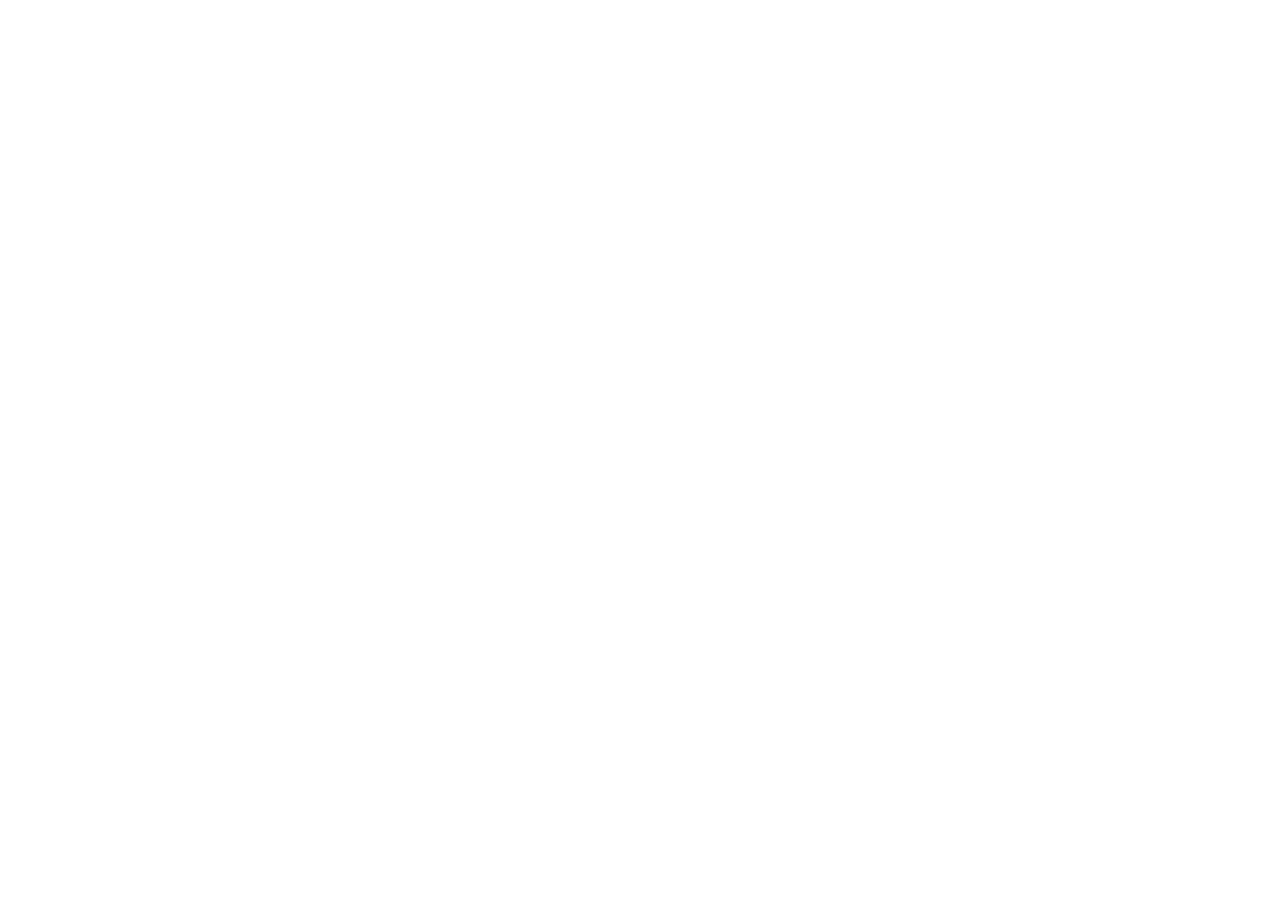
==== index.html @ fe2c493b "Initial commit" ====
<!DOCTYPE html>
<html lang="en">
<head>
    <meta charset="UTF-8">
    <meta name="viewport" content="width=device-width, initial-scale=1.0">
    <title>Wildfire Map</title>
    <style>
        /* Style the map container to take up the entire viewport */
        body, html {
            margin: 0;
            padding: 0;
            height: 100%;
        }

        #map {
            height: 100%;
            width: 100%;
        }
    </style>
</head>
<body>
<div id="map"></div>
<script src="fun.js"></script>
<script src="https://maps.googleapis.com/maps/api/js?key=AIzaSyBrQ_mXhabKMKgPXFlnquwXjUflwSLRy2M&callback=initMap" async defer></script>
</body>
</html>
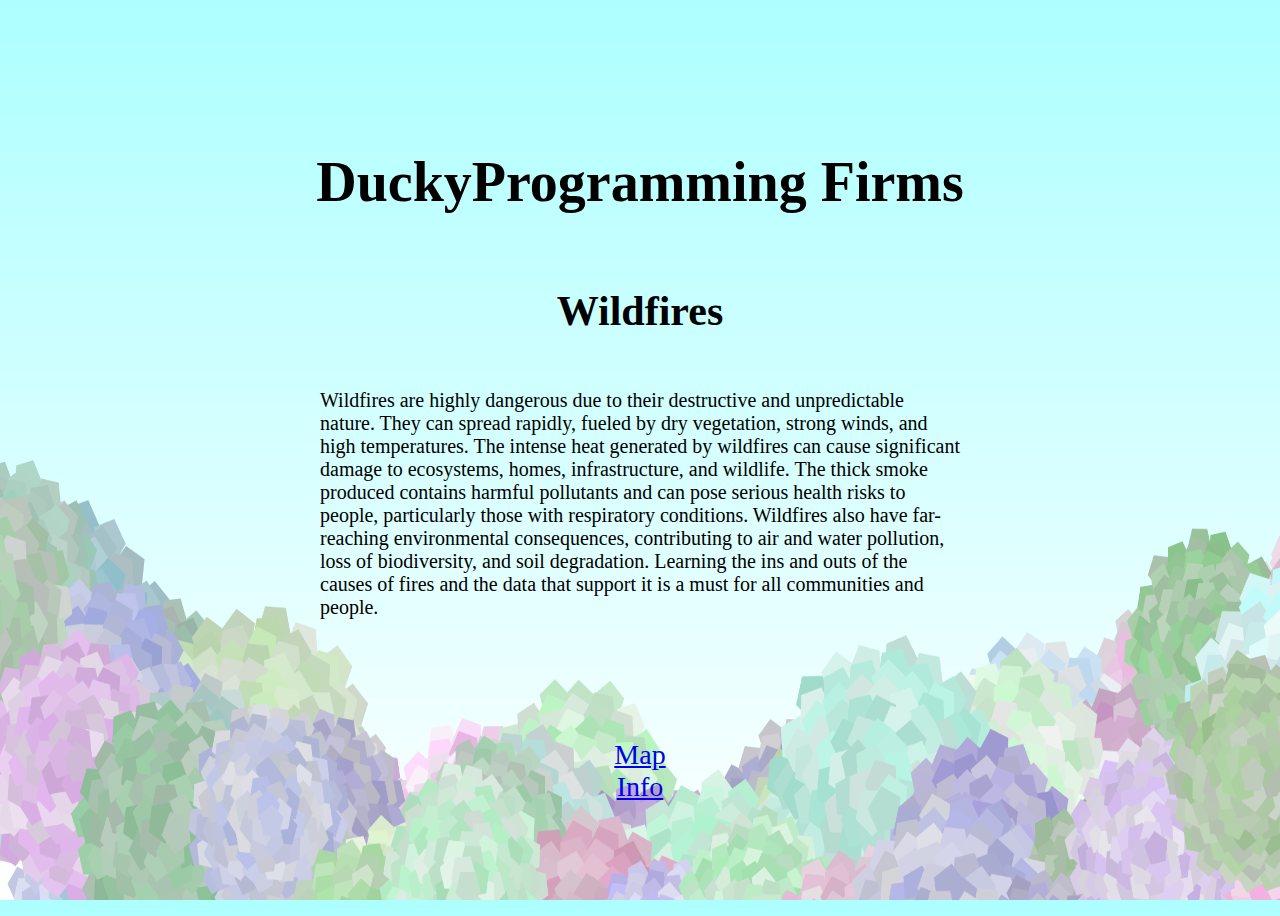
==== commit de8d88f7: "Let's Finish This" ====
--- a/index.html
+++ b/index.html
@@ -2,25 +2,22 @@
 <html lang="en">
 <head>
     <meta charset="UTF-8">
-    <meta name="viewport" content="width=device-width, initial-scale=1.0">
-    <title>Wildfire Map</title>
-    <style>
-        /* Style the map container to take up the entire viewport */
-        body, html {
-            margin: 0;
-            padding: 0;
-            height: 100%;
-        }
-
-        #map {
-            height: 100%;
-            width: 100%;
-        }
-    </style>
+    <title>FireInfo</title>
+    <link rel="icon" type="image/png" href="PaperballLogo.png">
+    <link rel="stylesheet" type="text/css" href="style.css">
 </head>
-<body>
-<div id="map"></div>
-<script src="fun.js"></script>
-<script src="https://maps.googleapis.com/maps/api/js?key=AIzaSyBrQ_mXhabKMKgPXFlnquwXjUflwSLRy2M&callback=initMap" async defer></script>
-</body>
+<body class="default-header">
+    <h1>DuckyProgramming Firms</h1>
+      <h2>Wildfires</h2>
+          <p class="limitedWidth">Wildfires are highly dangerous due to their destructive and unpredictable nature. They can spread rapidly, fueled by dry vegetation, strong winds, and high temperatures. The intense heat generated by wildfires can cause significant damage to ecosystems, homes, infrastructure, and wildlife. The thick smoke produced contains harmful pollutants and can pose serious health risks to people, particularly those with respiratory conditions. Wildfires also have far-reaching environmental consequences, contributing to air and water pollution, loss of biodiversity, and soil degradation. Learning the ins and outs of the causes of fires and the data that support it is a must for all communities and people.</p>
+          <div class="simpleButton">
+              
+          </div>
+          <div class="simpleButton">
+              
+          </div>
+      </header>
+    <a href="map.html">Map</a>
+    <a href="info.html">Info</a>
+    </div>
 </html>--- a/style.css
+++ b/style.css
@@ -0,0 +1,48 @@
+.default-header {
+    background:url(Paperballs.png);
+    background-repeat: repeat;
+    background-position: right top;
+    background-size: 100vw 100vh;
+    min-height: 100vh;
+    display: flex;
+    flex-direction: column;
+    align-items: center;
+    justify-content: center;
+    font-size: calc(10px + 2vmin);
+    color: black;
+}
+
+.simpleButton {
+    margin: 10px 20px;
+    width: 80px;
+    height: 30px;
+    border: none;
+}
+
+.limitedWidth {
+    width: 50vw;
+    font-size: 20px;
+}
+
+.limitedDiv {
+    width: 60pw;
+    border: 5px solid black;
+    padding: 15px;
+    margin: 5px;
+    }
+  
+  .limitedWidth2 {
+    width: 60vw;
+    font-size: 14px;
+    margin: 5px 5px;
+    outline: black;
+  }
+  
+  .blackBack {
+    background-color: rgb(200,225,255);
+    display: flex;
+    flex-direction: column;
+    align-items: center;
+    justify-content: center;
+    min-height: 100vh;
+  }